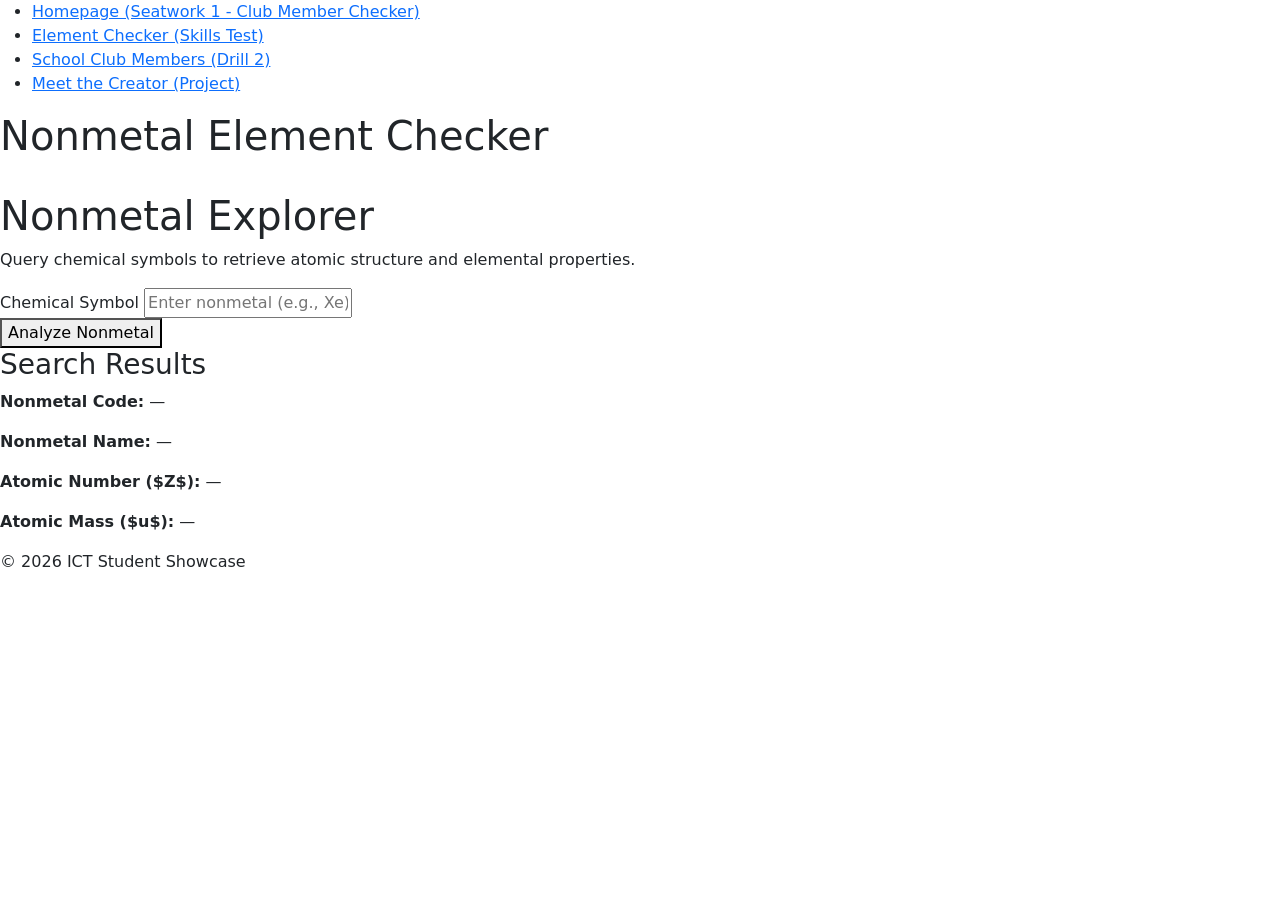
==== 1.html @ a1fe7904 "Add files via upload" ====
<!DOCTYPE html>
<html lang="en">
<head>
    <meta charset="UTF-8">
    <meta name="viewport" content="width=device-width, initial-scale=1.0">
    <title>Skills Test</title>
    <link rel="stylesheet" href="https://pyscript.net/releases/2026.7.3/core.css" />
    <script type="module" src="https://pyscript.net/releases/2026.7.3/core.js"></script>
    <link href="https://cdn.jsdelivr.net/npm/bootstrap@5.3.3/dist/css/bootstrap.min.css" rel="stylesheet">
</head>
<body>

    <header id="main-header">
        <nav id="nav-container">
            <ul id="nav-list">
                <li><a href="main.html" id="nav-home">Homepage (Seatwork 1 - Club Member Checker)</a></li>
                <li><a href="1.html" id="nav-skills">Element Checker (Skills Test)</a></li>
                <li><a href="2.html" id="nav-drill">School Club Members (Drill 2)</a></li>
                <li><a href="3.html" id="nav-creator">Meet the Creator (Project)</a></li>
            </ul>
        </nav>
        <h1 id="page-title">Nonmetal Element Checker</h1>
    </header>

    <div class="main-content">
        <div class="container-card">
            <header class="header-section">
                <span class="badge">ICT 10 • Periodic Table</span>
                <h1>Nonmetal Explorer</h1>
                <p class="subtitle">Query chemical symbols to retrieve atomic structure and elemental properties.</p>
            </header>

            <div class="search-box-wrapper">
                <label for="nonmetal1" class="input-label">Chemical Symbol</label>
                <input type="text" id="nonmetal1" placeholder="Enter nonmetal (e.g., Xe)..." autocomplete="off">
            </div>

            <button py-click="search_nonmetal">Analyze Nonmetal</button>
            
            <div class="result">
                <h3>Search Results</h3>
                <p><b>Nonmetal Code:</b> <span id="code">—</span></p>
                <p><b>Nonmetal Name:</b> <span id="name">—</span></p>
                <p><b>Atomic Number ($Z$):</b> <span id="number">—</span></p>
                <p><b>Atomic Mass ($u$):</b> <span id="mass">—</span></p>
            </div>
        </div>
    </div>

    <footer id="main-footer">
        <p id="footer-text">&copy; 2026 ICT Student Showcase</p>
    </footer>

    <script type="py" src="main.py"></script>
    <script src="https://cdn.jsdelivr.net/npm/bootstrap@5.3.3/dist/js/bootstrap.bundle.min.js"></script>
</body>
</html>
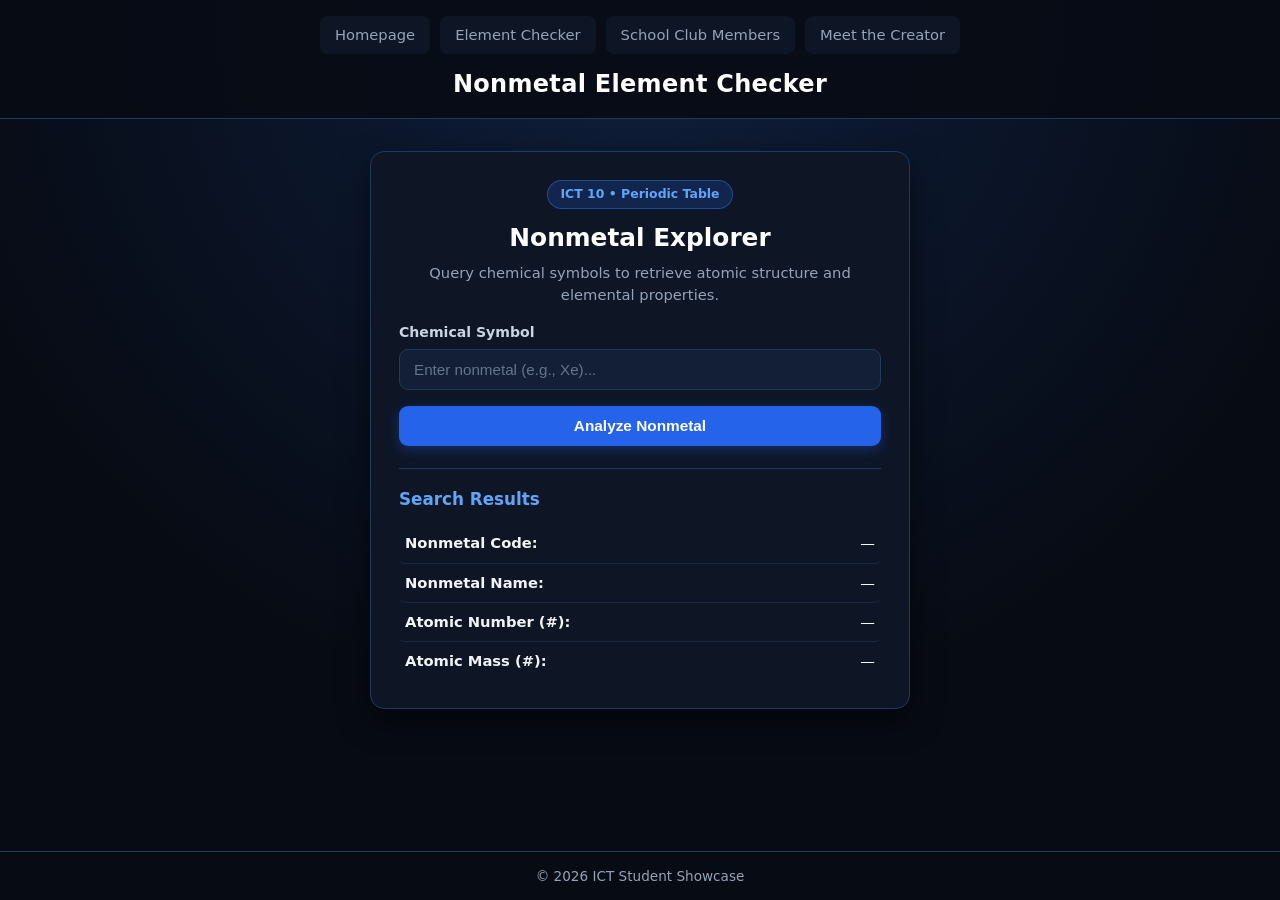
==== commit 61fa64e3: "Refactor HTML structure and navigation links Updated HTML structure and fixed links in navigation." ====
--- a/1.html
+++ b/1.html
@@ -6,17 +6,17 @@
     <title>Skills Test</title>
     <link rel="stylesheet" href="https://pyscript.net/releases/2026.7.3/core.css" />
     <script type="module" src="https://pyscript.net/releases/2026.7.3/core.js"></script>
-    <link href="https://cdn.jsdelivr.net/npm/bootstrap@5.3.3/dist/css/bootstrap.min.css" rel="stylesheet">
+    <link rel="stylesheet" href="style.css">
 </head>
 <body>
 
     <header id="main-header">
         <nav id="nav-container">
             <ul id="nav-list">
-                <li><a href="main.html" id="nav-home">Homepage (Seatwork 1 - Club Member Checker)</a></li>
-                <li><a href="1.html" id="nav-skills">Element Checker (Skills Test)</a></li>
-                <li><a href="2.html" id="nav-drill">School Club Members (Drill 2)</a></li>
-                <li><a href="3.html" id="nav-creator">Meet the Creator (Project)</a></li>
+               <li><a href="main.html" id="nav-home">Homepage</a></li>
+                <li><a href="1.html" id="nav-skills">Element Checker</a></li>
+                <li><a href="2.html" id="nav-drill">School Club Members</a></li>
+                <li><a href="3.html" id="nav-creator">Meet the Creator</a></li>
             </ul>
         </nav>
         <h1 id="page-title">Nonmetal Element Checker</h1>
@@ -41,8 +41,8 @@
                 <h3>Search Results</h3>
                 <p><b>Nonmetal Code:</b> <span id="code">—</span></p>
                 <p><b>Nonmetal Name:</b> <span id="name">—</span></p>
-                <p><b>Atomic Number ($Z$):</b> <span id="number">—</span></p>
-                <p><b>Atomic Mass ($u$):</b> <span id="mass">—</span></p>
+                <p><b>Atomic Number (#):</b> <span id="number">—</span></p>
+                <p><b>Atomic Mass (#):</b> <span id="mass">—</span></p>
             </div>
         </div>
     </div>
@@ -52,6 +52,5 @@
     </footer>
 
     <script type="py" src="main.py"></script>
-    <script src="https://cdn.jsdelivr.net/npm/bootstrap@5.3.3/dist/js/bootstrap.bundle.min.js"></script>
 </body>
-</html>+</html>
--- a/style.css
+++ b/style.css
@@ -0,0 +1,441 @@
+/* ALL STYLING CSS IN THIS FILE IS GENERATED AND MADE BY GEMINI AI GIVEN BY THE USER'S PROMPT: "Give it a blue and black
+theme and make the design clear and concise with nice animations and transitions with good spacing and alignment." /*
+/* Blue & Black Theme - Shared Across All Pages */
+:root {
+    --bg-black: #070b14;
+    --bg-card: #0e1626;
+    --bg-input: #131f36;
+    --border-blue: #1e3a5f;
+    --accent-blue: #2563eb;
+    --accent-blue-hover: #3b82f6;
+    --accent-glow: rgba(37, 99, 235, 0.28);
+    --text-main: #f1f5f9;
+    --text-muted: #94a3b8;
+    --success-bg: rgba(37, 99, 235, 0.18);
+    --success-border: #3b82f6;
+    --error-bg: rgba(239, 68, 68, 0.15);
+    --error-border: #ef4444;
+}
+
+/* Keyframe Animations */
+@keyframes cardEnter {
+    from {
+        opacity: 0;
+        transform: translateY(14px);
+    }
+    to {
+        opacity: 1;
+        transform: translateY(0);
+    }
+}
+
+@keyframes resultPop {
+    from {
+        opacity: 0;
+        transform: translateY(6px) scale(0.98);
+    }
+    to {
+        opacity: 1;
+        transform: translateY(0) scale(1);
+    }
+}
+
+@keyframes gentleFloat {
+    0%, 100% {
+        transform: translateY(0);
+    }
+    50% {
+        transform: translateY(-5px);
+    }
+}
+
+* {
+    box-sizing: border-box;
+    margin: 0;
+    padding: 0;
+}
+
+body {
+    min-height: 100vh;
+    display: flex;
+    flex-direction: column;
+    background: radial-gradient(circle at top, #0f1f3d 0%, var(--bg-black) 65%);
+    color: var(--text-main);
+    font-family: system-ui, -apple-system, BlinkMacSystemFont, "Segoe UI", Roboto, sans-serif;
+    line-height: 1.5;
+}
+
+/* Header & Navigation */
+#main-header {
+    background-color: rgba(7, 11, 20, 0.92);
+    border-bottom: 1px solid var(--border-blue);
+    padding: 16px 24px;
+    text-align: center;
+}
+
+#nav-list {
+    list-style: none;
+    display: flex;
+    flex-wrap: wrap;
+    justify-content: center;
+    gap: 10px;
+    margin-bottom: 12px;
+}
+
+#nav-list a {
+    display: inline-block;
+    padding: 7px 14px;
+    border-radius: 8px;
+    text-decoration: none;
+    color: var(--text-muted);
+    background-color: var(--bg-card);
+    border: 1px solid transparent;
+    font-size: 0.92rem;
+    font-weight: 500;
+    transition: color 0.2s ease, border-color 0.2s ease, background-color 0.2s ease, transform 0.2s ease;
+}
+
+#nav-list a:hover {
+    color: #ffffff;
+    border-color: var(--accent-blue);
+    background-color: rgba(37, 99, 235, 0.18);
+    transform: translateY(-2px);
+}
+
+#nav-list a:active {
+    transform: translateY(0);
+}
+
+#page-title {
+    font-size: 1.5rem;
+    font-weight: 700;
+    color: #ffffff;
+    letter-spacing: 0.3px;
+}
+
+/* Main Layout Wrapper */
+.main-content,
+#content {
+    flex: 1;
+    width: 100%;
+    max-width: 880px;
+    margin: 32px auto;
+    padding: 0 20px;
+    display: flex;
+    flex-direction: column;
+    align-items: center;
+    gap: 24px;
+}
+
+/* Cards / Boxes (main.html, 1.html, 2.html) */
+.box,
+.container-card {
+    width: 100%;
+    max-width: 540px;
+    background-color: var(--bg-card);
+    border: 1px solid var(--border-blue);
+    border-radius: 14px;
+    padding: 28px;
+    box-shadow: 0 12px 30px rgba(0, 0, 0, 0.55);
+    animation: cardEnter 0.45s ease-out both;
+    transition: border-color 0.25s ease, box-shadow 0.25s ease;
+}
+
+.box:hover,
+.container-card:hover {
+    border-color: rgba(59, 130, 246, 0.65);
+    box-shadow: 0 14px 34px rgba(0, 0, 0, 0.65), 0 0 20px rgba(37, 99, 235, 0.12);
+}
+
+.header,
+.header-section {
+    text-align: center;
+    margin-bottom: 16px;
+}
+
+.bball_emoji {
+    display: inline-block;
+    font-size: 2rem;
+    margin-bottom: 6px;
+    animation: gentleFloat 2.8s ease-in-out infinite;
+}
+
+.badge {
+    display: inline-block;
+    background-color: rgba(37, 99, 235, 0.2);
+    color: #60a5fa;
+    border: 1px solid rgba(59, 130, 246, 0.4);
+    padding: 4px 12px;
+    border-radius: 999px;
+    font-size: 0.78rem;
+    font-weight: 600;
+    margin-bottom: 10px;
+}
+
+.box h1,
+.container-card h1 {
+    font-size: 1.55rem;
+    font-weight: 700;
+    color: #ffffff;
+    margin-bottom: 6px;
+}
+
+.subtitle {
+    color: var(--text-muted);
+    font-size: 0.92rem;
+    margin-bottom: 0;
+}
+
+/* Form Inputs */
+.input,
+.search-box-wrapper {
+    display: flex;
+    flex-direction: column;
+    gap: 6px;
+    margin-bottom: 16px;
+    text-align: left;
+}
+
+label,
+.input-label {
+    font-size: 0.88rem;
+    font-weight: 600;
+    color: #cbd5e1;
+}
+
+input[type="text"] {
+    width: 100%;
+    padding: 11px 14px;
+    border-radius: 9px;
+    border: 1px solid var(--border-blue);
+    background-color: var(--bg-input);
+    color: #ffffff;
+    font-size: 0.95rem;
+    outline: none;
+    transition: border-color 0.2s ease, box-shadow 0.2s ease, background-color 0.2s ease;
+}
+
+input[type="text"]::placeholder {
+    color: #64748b;
+}
+
+input[type="text"]:focus {
+    background-color: #162440;
+    border-color: var(--accent-blue-hover);
+    box-shadow: 0 0 0 3px var(--accent-glow);
+}
+
+/* Buttons */
+button,
+.button {
+    width: 100%;
+    padding: 11px 18px;
+    border: none;
+    border-radius: 9px;
+    background-color: var(--accent-blue);
+    color: #ffffff;
+    font-size: 0.96rem;
+    font-weight: 600;
+    cursor: pointer;
+    box-shadow: 0 4px 14px rgba(37, 99, 235, 0.3);
+    transition: background-color 0.2s ease, transform 0.15s ease, box-shadow 0.2s ease;
+}
+
+button:hover,
+.button:hover {
+    background-color: var(--accent-blue-hover);
+    transform: translateY(-2px);
+    box-shadow: 0 6px 18px rgba(59, 130, 246, 0.42);
+}
+
+button:active,
+.button:active {
+    transform: translateY(0) scale(0.98);
+}
+
+/* Results & Status Messages */
+#result {
+    margin-top: 18px;
+    padding: 12px 14px;
+    border-radius: 9px;
+    font-size: 0.92rem;
+    text-align: center;
+    opacity: 0;
+    transition: opacity 0.25s ease;
+}
+
+.member-found,
+.member-not-found {
+    animation: resultPop 0.3s ease-out both;
+}
+
+.member-found {
+    background-color: var(--success-bg);
+    border: 1px solid var(--success-border);
+    color: #bfdbfe;
+}
+
+.member-not-found {
+    background-color: var(--error-bg);
+    border: 1px solid var(--error-border);
+    color: #fecaca;
+}
+
+/* Element Checker Output (1.html) */
+.result {
+    margin-top: 22px;
+    padding-top: 18px;
+    border-top: 1px solid var(--border-blue);
+}
+
+.result h3 {
+    font-size: 1.05rem;
+    color: #60a5fa;
+    margin-bottom: 12px;
+}
+
+.result p {
+    display: flex;
+    justify-content: space-between;
+    align-items: center;
+    padding: 8px 6px;
+    margin: 0;
+    border-radius: 6px;
+    border-bottom: 1px solid rgba(30, 58, 95, 0.55);
+    font-size: 0.92rem;
+    transition: background-color 0.2s ease, padding-left 0.2s ease;
+}
+
+.result p:hover {
+    background-color: rgba(37, 99, 235, 0.1);
+    padding-left: 10px;
+}
+
+.result p:last-child {
+    border-bottom: none;
+}
+
+/* Roster Box (2.html) */
+#members p {
+    margin-bottom: 6px;
+}
+
+#normal {
+    color: #cbd5e1;
+    font-size: 0.92rem;
+    line-height: 1.7;
+}
+
+#total {
+    font-weight: 700;
+    color: #60a5fa;
+    padding-top: 10px;
+    border-top: 1px solid var(--border-blue);
+}
+
+/* Meet the Creator Box (3.html) */
+#box {
+    width: 100%;
+    max-width: 820px;
+    display: flex;
+    align-items: center;
+    gap: 28px;
+    background-color: var(--bg-card);
+    border: 1px solid var(--border-blue);
+    border-radius: 14px;
+    padding: 28px;
+    box-shadow: 0 12px 30px rgba(0, 0, 0, 0.55);
+    animation: cardEnter 0.45s ease-out both;
+    transition: border-color 0.25s ease, box-shadow 0.25s ease;
+}
+
+#box:hover {
+    border-color: rgba(59, 130, 246, 0.65);
+    box-shadow: 0 14px 34px rgba(0, 0, 0, 0.65), 0 0 20px rgba(37, 99, 235, 0.12);
+}
+
+#pic {
+    width: 210px;
+    height: 210px;
+    flex-shrink: 0;
+    object-fit: cover;
+    border-radius: 12px;
+    border: 2px solid var(--accent-blue);
+    transition: transform 0.3s ease, box-shadow 0.3s ease, border-color 0.3s ease;
+}
+
+#pic:hover {
+    transform: scale(1.03);
+    border-color: var(--accent-blue-hover);
+    box-shadow: 0 8px 22px rgba(37, 99, 235, 0.35);
+}
+
+#details {
+    flex: 1;
+}
+
+#details p {
+    margin: 0;
+    padding: 11px 6px;
+    border-radius: 6px;
+    border-bottom: 1px solid var(--border-blue);
+    font-size: 0.94rem;
+    color: var(--text-main);
+    transition: background-color 0.2s ease, padding-left 0.2s ease;
+}
+
+#details p:hover {
+    background-color: rgba(37, 99, 235, 0.1);
+    padding-left: 10px;
+}
+
+#details p:last-child {
+    border-bottom: none;
+}
+
+#details strong {
+    color: #60a5fa;
+    margin-right: 4px;
+}
+
+/* Footer */
+#main-footer {
+    background-color: rgba(7, 11, 20, 0.92);
+    border-top: 1px solid var(--border-blue);
+    padding: 14px 20px;
+    text-align: center;
+}
+
+#footer-text {
+    margin: 0;
+    color: var(--text-muted);
+    font-size: 0.85rem;
+}
+
+/* Respect Reduced Motion Preferences */
+@media (prefers-reduced-motion: reduce) {
+    *, *::before, *::after {
+        animation-duration: 0.01ms !important;
+        animation-iteration-count: 1 !important;
+        transition-duration: 0.01ms !important;
+    }
+}
+
+/* Responsive Alignment */
+@media (max-width: 700px) {
+    #box {
+        flex-direction: column;
+        text-align: center;
+        padding: 22px;
+    }
+
+    #details {
+        width: 100%;
+        text-align: left;
+    }
+
+    .box,
+    .container-card {
+        padding: 22px;
+    }
+}
